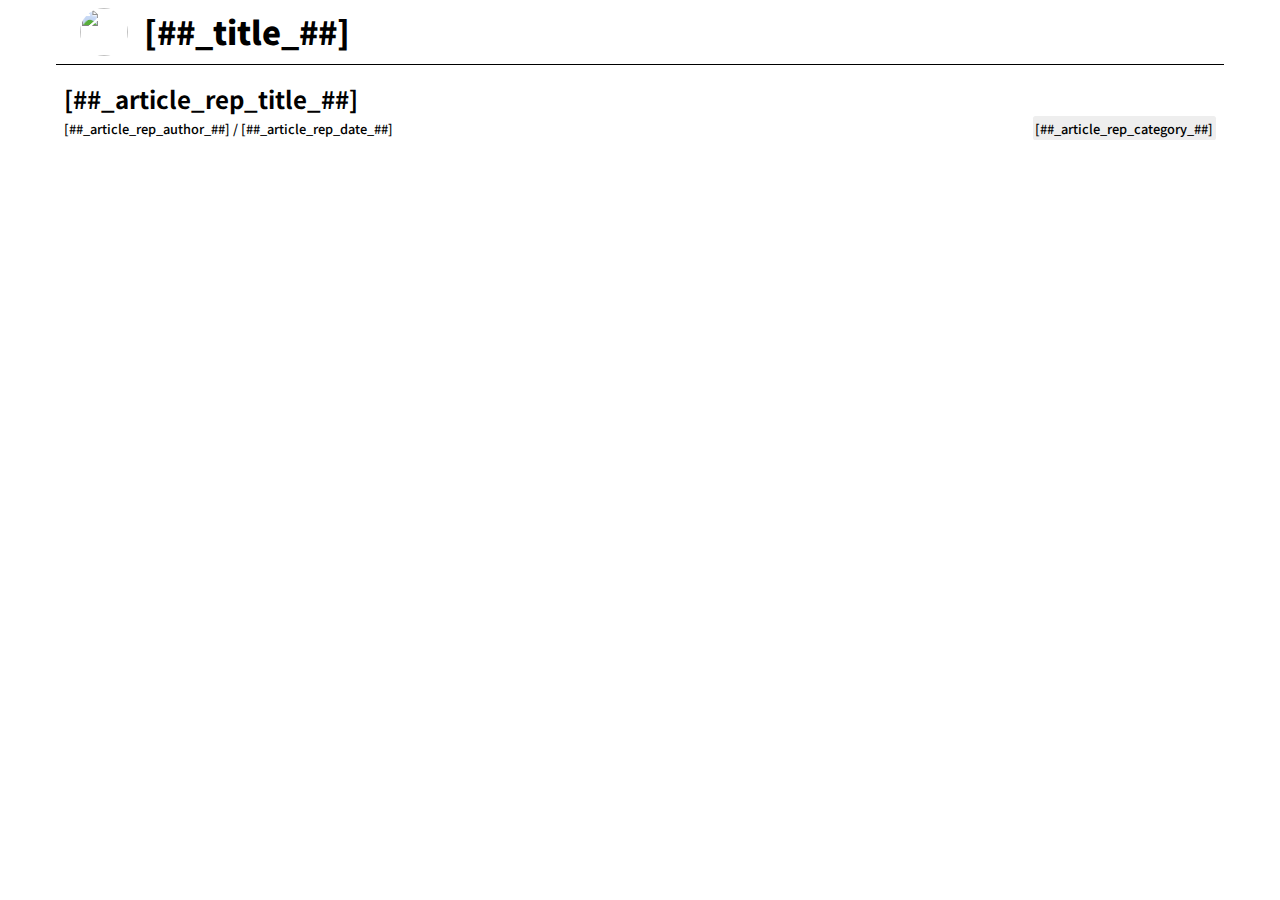
==== skin.html @ 0f0d73fa "index.html to skin.html" ====
<!DOCTYPE html>
<html>
    <head>
        <meta charset="UTF-8">
        <meta http-equiv="X-UA-Compatible" content="IE=edge">
        <meta name="viewport" content="width=device-width, initial-scale=1.0">
        <link rel="preconnect" href="https://fonts.googleapis.com">
        <link rel="preconnect" href="https://fonts.gstatic.com" crossorigin>
        <link rel="stylesheet" href="https://fonts.googleapis.com/css2?family=Noto+Sans+KR:wght@700;900&display=swap">
        <link rel="stylesheet" href="./images/style.css">
        <title>[##_page_title_##]</title>
    </head>
    <body>
        <s_t3>
        </s_t3>
        <div class="head">
            <a class="blog_title_group" href="[##_blog_link_##]">
                <div class="blog_image"><img src="[##_image_##]"/></div>
                <div class="blog_title">[##_title_##]</div>
            </a>
        </div>
        <div class="contents">
            <!-- HOME COVER -->
            <s_cover_group>

            </s_cover_group>
            <!-- ARTICLE -->
            <s_article_rep>
                <div id="article_title">
                    <h2 class="title">[##_article_rep_title_##]</h2>
                    <div class="infogroup">
                        <h3 class="info" id="autor_date">[##_article_rep_author_##] / [##_article_rep_date_##]</h3>
                        <h3 class="info" id="category"><a href="[##_article_rep_category_link_##]">[##_article_rep_category_##]</a></h3>
                    </div>
                </div>
                <div id="article_contents">
                    
                </div>
            </s_article_rep>
        </div>
    </body>
</html>
---- images/style.css ----
* {
    margin:0;
    padding:0;
}

body {
    display:flex;
    flex-direction:column;
    justify-content:center;
    align-items:center;
}

:root {
    --usercolor:#eee;
    --useraccent:#ddd;
}

/* HEADER */
    .head {
        width:90%;
        display:flex;
        padding:.5em;
        user-select:none;
        border-bottom:1px solid black;
        font-family:'Noto Sans KR', sans-serif;
        font-weight:900;
    }

    .head > * {
        display:flex;
        margin-left:.5em;
        cursor:pointer;
    }

/* HEADER - BLOG TITLE GROUP */
    .blog_title_group {
        height:3em;
        display:flex;
        justify-content:center;
        color:black;
        text-decoration:none;
    }
    .blog_title_group > *{
        margin-left:.5em;
    }
    .blog_image > img {
        width:3em;
        height:3em;
        border-radius:50%;
    }
    .blog_title {
        font-size:2em;
    }

/* CONTENTS */
    .contents {
        width:90%;
        margin-top:1em;
    }
    .title {
        font-family:'Noto Sans KR', sans-serif;
        font-size:1.5em;
        font-weight:700;
    }
    
    .infogroup {
        display:flex;
        justify-content:space-between;
        align-items:center;
    }
    
    .info {
        font-family:'Noto Sans KR', sans-serif;
        font-size:.8em;
        font-weight:500;
    }

    .info > a {
        display:block;
        padding:.2em;
        border-radius:.2em;

        text-decoration:none;
        color:black;

        background-color:var(--usercolor);
        transition:.2s all;
    }

    .info > a:hover {
        background-color:var(--useraccent);
    }
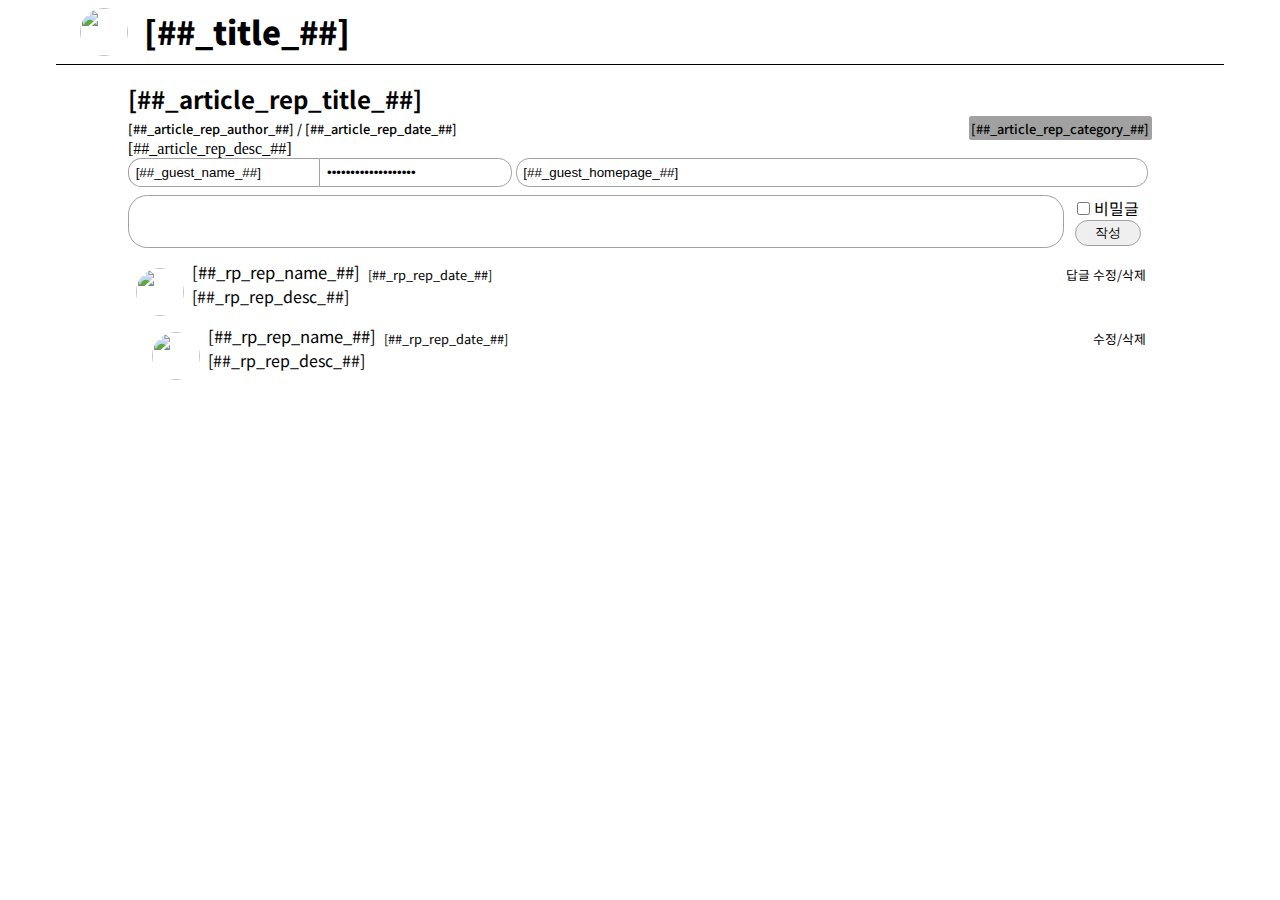
==== commit 4b71be4b: "Article, Comment Work" ====
--- a/skin.html
+++ b/skin.html
@@ -24,6 +24,7 @@
             <s_cover_group>
 
             </s_cover_group>
+
             <!-- ARTICLE -->
             <s_article_rep>
                 <div id="article_title">
@@ -33,10 +34,102 @@
                         <h3 class="info" id="category"><a href="[##_article_rep_category_link_##]">[##_article_rep_category_##]</a></h3>
                     </div>
                 </div>
+
                 <div id="article_contents">
-                    
+                    [##_article_rep_desc_##]
+                </div>
+
+                <div id="article_reply">
+                    <s_rp>
+                        <s_rp_input_form>
+                            <s_rp_member>
+                                <s_rp_guest>
+                                    <div class="reply_form_header">
+                                        <div>
+                                            <input type="text" name="[##_rp_input_name_##]" value="[##_guest_name_##]" placeholder="이름"/>
+                                            <input type="password" name="[##_rp_input_password_##]" value="[##_rp_password_##]" placeholder="비밀번호"/>
+                                        </div>
+                                        <div>
+                                            <input type="text" name="[##_rp_input_homepage_##]" value="[##_guest_homepage_##]"/>                                    
+                                        </div>
+                                    </div>
+                                </s_rp_guest>
+                            </s_rp_member>    
+                            <div class="reply_form_main">
+                                <div>
+                                    <textarea name="[##_rp_input_comment_##]"></textarea>
+                                </div>
+                                <div>
+                                    <s_rp_member>
+                                        <div>
+                                            <input type="checkbox" id="secret" name="[##_rp_input_is_secret_##]"/>
+                                            <label for="secret"></label>
+                                            <span>비밀글</span>
+                                        </div>
+                                    </s_rp_member>
+                                    <input type="submit" value="작성" onclick="/*[##_rp_onclick_submit_##]*/"/>    
+                                </div>
+                            </div>
+                        </s_rp_input_form>
+                        
+                        <s_rp_container>
+                            <!-- REPLY -->
+                            <s_rp_rep>
+                                <div class="reply" id="[##_rp_rep_id_##]">
+                                    <div class="reply_img">
+                                        <img src="[##_rp_rep_logo_##]"/>
+                                    </div>
+                                    <div class="reply_main">
+                                        <div class="reply_header">
+                                            <div>
+                                                <span class="reply_author">[##_rp_rep_name_##]</span>
+                                                <span class="reply_date">[##_rp_rep_date_##]</span>    
+                                            </div>
+                                            <div>
+                                                <span>
+                                                    <a href="#" onclick="/*[##_rp_rep_onclick_reply_##]*/">답글</a>
+                                                    <a href="#" onclick="/*[##_rp_rep_onclick_delete_##]*/">수정/삭제</a>
+                                                </span>
+                                            </div>
+                                        </div>
+                                        <div class="reply_contents">
+                                            [##_rp_rep_desc_##]
+                                        </div>
+                                    </div>
+                                </div>
+                                
+                                <!-- REPLY COMMENT -->
+                                <s_rp2_container>
+                                    <s_rp2_rep>
+                                        <div class="reply comment" id="[##_rp_rep_id_##]">
+                                            <div class="reply_img">
+                                                <img src="[##_rp_rep_logo_##]"/>
+                                            </div>
+                                            <div class="reply_main">
+                                                <div class="reply_header">
+                                                    <div>
+                                                        <span class="reply_author">[##_rp_rep_name_##]</span>
+                                                        <span class="reply_date">[##_rp_rep_date_##]</span>    
+                                                    </div>
+                                                    <div>
+                                                        <span>
+                                                            <a href="#" onclick="/*[##_rp_rep_onclick_delete_##]*/">수정/삭제</a>
+                                                        </span>
+                                                    </div>
+                                                </div>
+                                                <div class="reply_contents">
+                                                    [##_rp_rep_desc_##]
+                                                </div>
+                                            </div>
+                                        </div>
+                                    </s_rp2_rep>
+                                </s_rp2_container>
+                            </s_rp_rep>
+                        </s_rp_container>
+                    </s_rp>
                 </div>
             </s_article_rep>
         </div>
+        
     </body>
 </html>--- a/images/style.css
+++ b/images/style.css
@@ -11,8 +11,8 @@
 }
 
 :root {
-    --usercolor:#eee;
-    --useraccent:#ddd;
+    --usercolor:#a1a1a1;
+    --useraccent:#888888;
 }
 
 /* HEADER */
@@ -54,9 +54,10 @@
 
 /* CONTENTS */
     .contents {
-        width:90%;
+        width:80%;
         margin-top:1em;
     }
+
     .title {
         font-family:'Noto Sans KR', sans-serif;
         font-size:1.5em;
@@ -89,4 +90,253 @@
 
     .info > a:hover {
         background-color:var(--useraccent);
+    }
+
+/* REPLY FORM HEADER */
+    .reply_form_header {
+        display:flex;
+        margin-bottom:.5em;
+    }
+
+    .reply_form_header > div {
+        display:flex;
+        align-items:center;
+        margin-right:.25em;
+    }
+
+    .reply_form_header > div:last-child {
+        flex:1;
+    }
+
+    .reply_form_header > div > input[type="text"], .reply_form_header > div > input[type="password"] {
+        height:1em;
+        padding:.5em;
+        border:.1em solid var(--usercolor);
+        outline:0;
+        transition:.3s all;
+    }
+
+    .reply_form_header > div > input[type="text"]:first-child {
+        border-right:0;
+        border-radius:1em 0 0 1em;
+
+        margin:0;
+    }
+    .reply_form_header > div > input[type="text"]:first-child:focus {
+        border:.1em solid var(--useraccent);
+        border-right:0;
+        box-shadow:.1em .1em .1em var(--useraccent);
+    }
+
+    .reply_form_header > div > input[type="password"] {
+        border-radius:0 1em 1em 0;
+    }
+    .reply_form_header > div > input[type="password"]:focus {
+        border:.1em solid var(--useraccent);
+        box-shadow:.1em .1em .1em var(--useraccent);
+    }
+
+    .reply_form_header > div:last-child > input[type="text"] {
+        width:100%;
+        height:1em;
+        padding:.5em;
+        border:.1em solid var(--usercolor);
+        outline:0;
+        transition:.3s all;
+        border-radius:1em;
+    }
+
+    @media screen and (max-width: 768px) {
+        .reply_form_header {
+            flex-direction:column;
+        }
+        .reply_form_header > div:first-child {
+            margin-bottom:.25em;
+        }
+
+        .reply_form_header > div:first-child > * {
+            width:50%;
+        }
+    }
+
+/* REPLY FORM MAIN */
+    .reply_form_main {
+        display:flex;
+        align-items:center;
+        font-family:'Noto Sans KR', sans-serif;
+    }
+
+    .reply_form_main > div {
+        display:flex;
+        margin-right:.25em;
+        margin-bottom:.25em;
+    }
+
+    .reply_form_main > div:first-child {
+        flex:1;
+    }
+
+    .reply_form_main > div:last-child {
+        display:flex;
+        flex-direction:column;
+        align-items:center;
+        min-width:5em;
+    }
+
+    .reply_form_main > div:last-child > div {
+        display:flex;
+        justify-items:center;
+        align-items:center;
+    }
+
+    .reply_form_main > div > div > input[type="checkbox"] {
+        display:none;
+    }
+
+    .reply_form_main > div > div > input[type="checkbox"] + label {
+        display:inline-block;
+        width:1em;
+        height:1em;
+        margin-right:.25em;
+        
+        border:.1em solid var(--usercolor);
+        border-radius:.5em;
+
+        cursor:pointer;
+    }
+
+    .reply_form_main > div > div > input[type="checkbox"] + label:after { 
+        content:"";
+        position:absolute;
+
+        width:.5em;
+        height:.5em;
+        margin:.25em;
+                
+        border-radius:.25em;
+        transition:.3s all;
+    }
+
+    .reply_form_main > div > div > input[type="checkbox"]:hover + label:after {
+        background-color:var(--usercolor);
+    }
+
+    .reply_form_main > div > div > input[type="checkbox"]:checked + label:after {
+        background-color:var(--useraccent);
+    }
+
+    .reply_form_main > div > input[type="submit"] {
+        width:5em;
+        height:2em;
+
+        border-radius:1em;
+        border:.1em solid var(--usercolor);
+        outline:none;
+
+        transition:.3s all;
+    }
+    
+    .reply_form_main > div > input[type="submit"]:hover {
+        border:.1em solid var(--useraccent);
+    }
+
+    .reply_form_main > div > textarea {
+        width:100%;
+        min-height:2em;
+
+        padding:.5em;
+        padding-left:1em;
+
+        border:.1em solid var(--usercolor);
+        border-radius:1.5em;
+        outline:none;
+
+        font-family:'Noto Sans KR', sans-serif;
+        font-size:.8em;
+        
+        resize:none;
+    }
+
+    @media screen and (max-width: 768px) {
+        .reply_form_main {
+            flex-direction:column;
+        }
+
+        .reply_form_main > div {
+            width:100%;
+        }
+
+        .reply_form_main > div:first-child > * {
+            width:100%;
+        }
+
+        .reply_form_main > div:last-child {
+            flex-direction:row;
+        }
+
+        .reply_form_main > div:last-child > * {
+            margin-right:.5em
+        }
+    }
+
+/* REPLY */
+    .reply {
+        display:flex;
+        margin-top:.5em;
+
+        font-family:'Noto Sans KR', sans-serif;
+    }
+
+    .comment {
+        margin-top:0;
+        padding-left:1em;   
+    }
+    
+    .reply_img {
+        display:flex;
+        justify-content:center;
+        align-items:flex-start;
+    }
+
+    .reply_img > img {
+        width:3em;
+        height:3em;
+        margin:.5em;
+        border-radius:1.5em;
+        user-select:none;
+    }
+
+    .reply_main {
+        display:flex;
+        flex-direction:column;
+        flex:1;
+    }
+
+    .reply_header {
+        display:flex;
+        justify-content:space-between;
+        font-size:0.8em;
+    }
+
+    .reply_header > div {
+        display:flex;
+        align-items:flex-end;
+    }
+    .reply_header > div > * {
+        margin-right:.5em;
+    }
+
+    .reply_header > div > span > a {
+        color:black;
+        text-decoration:none;
+    }
+    
+    .reply_author {
+        font-size:1.3em;
+    }
+
+    @media screen and (max-width: 768px) {
+        .reply_date {
+            display:none;
+        }
     }